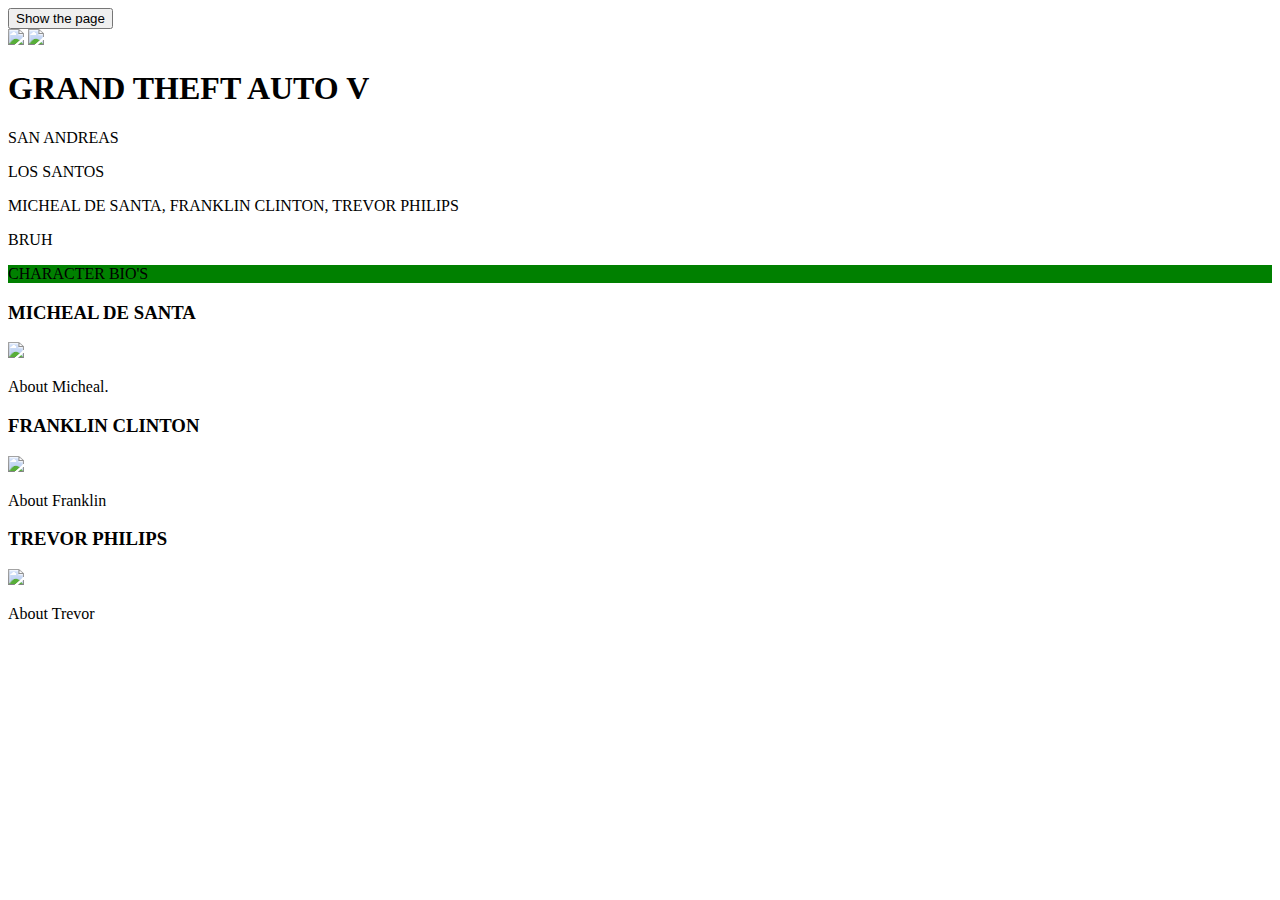
==== public_html/jquery.html @ b8977be9 "lgyiulhypuiyh" ====
<!DOCTYPE html>
<!--
To change this license header, choose License Headers in Project Properties.
To change this template file, choose Tools | Templates
and open the template in the editor.
-->
<html>
    <head>
        <title>TODO supply a title</title>
        <meta charset="UTF-8">
        <meta name="viewport" content="width=device-width, initial-scale=1.0">
        <script src="//ajax.googleapis.com/ajax/libs/jquery/2.1.3/jquery.min.js"></script>
   
    </head>
    <body>
        <button id="show">Show the page</button>
        <div class="yeah">
            <img src="http://zeroggames.com/wp-content/uploads/2013/11/html5-jquery-logo.png">
            
            
            
            <img src="http://www.officialpsds.com/images/thumbs/GTA-Logo-V-psd76236.png">
            <h1>GRAND THEFT AUTO V</h1>
            <p id="replaceWText">SAN ANDREAS</p>
            <p id="rermovePara">LOS SANTOS</p>
            <p id="randPara"></p>
            <p>MICHEAL DE SANTA, FRANKLIN CLINTON, TREVOR PHILIPS</p>
            <p id="hide">BRUH</p>
        </div>
        <div>
            <p>CHARACTER BIO'S</p>
        </div>
        <div id="superHumans">
            <h3>MICHEAL DE SANTA</h3>
            <img src="http://img1.wikia.nocookie.net/__cb20130502154404/gtawiki/images/e/ec/Gta-v-michael-smash.gif">
            <p>About Micheal.</p>
            <h3>FRANKLIN CLINTON</h3>
            <img src="http://31.media.tumblr.com/d8f8041a2dd59a09cf20bfdc3254c301/tumblr_mrhthk5xDK1sa4prjo1_500.gif">
            <p>About Franklin</p>            
            <h3>TREVOR PHILIPS</h3>
            <img src="http://i.minus.com/iR553JAoIfQPj.gif">
            <p>About Trevor</p>
            
            <p></p>
        </div>    
        <div class="blood">
        </div>
        <div></div>
        <script type="text/javascript" src="script.js"></script>
    </body>
</html>
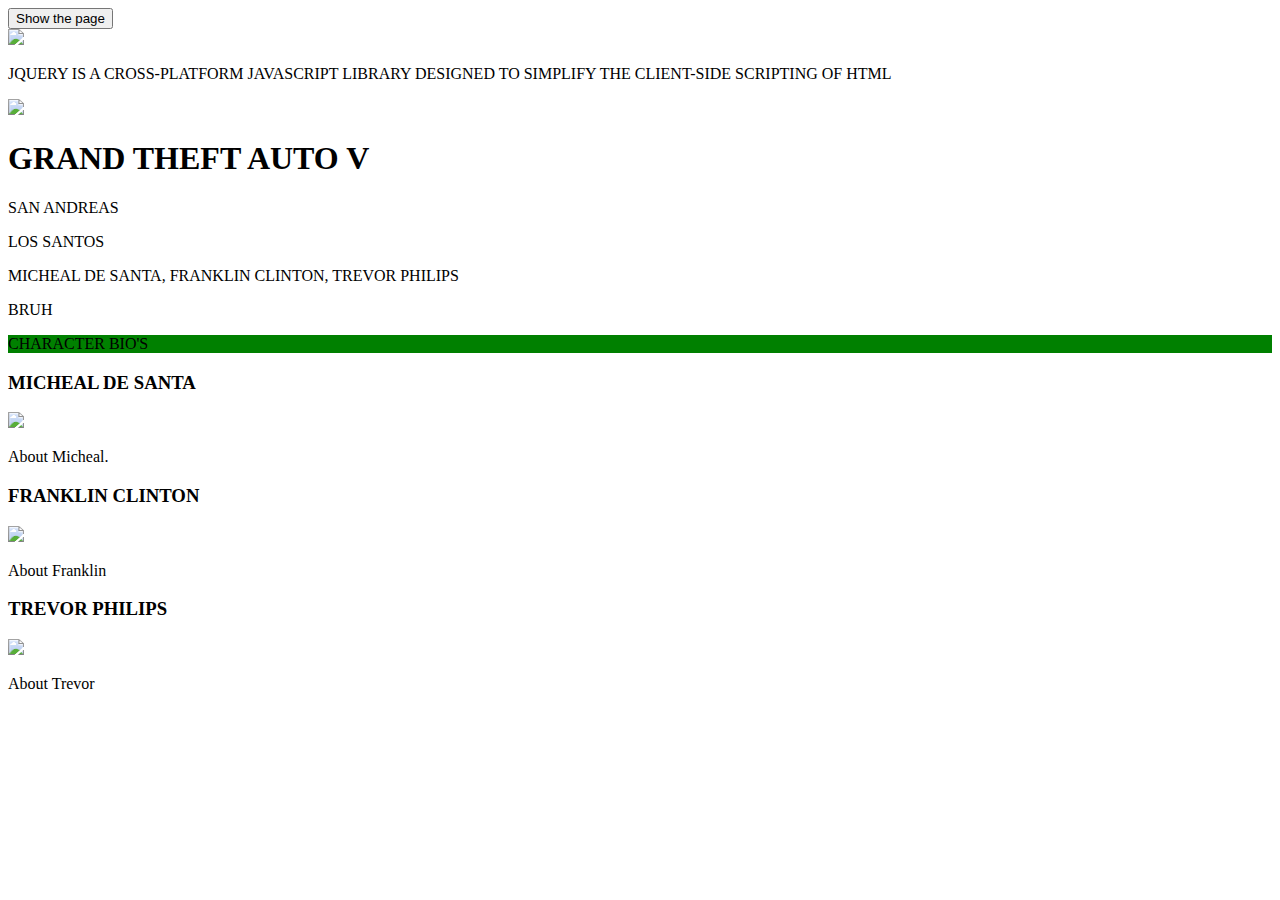
==== commit be3c7e56: "seventh commit" ====
--- a/public_html/jquery.html
+++ b/public_html/jquery.html
@@ -15,11 +15,9 @@
     <body>
         <button id="show">Show the page</button>
         <div class="yeah">
-            <img src="http://zeroggames.com/wp-content/uploads/2013/11/html5-jquery-logo.png">
-            
-            
-            
-            <img src="http://www.officialpsds.com/images/thumbs/GTA-Logo-V-psd76236.png">
+            <img src="http://www.siamwebtuts.com/wp-content/uploads/2014/12/workshop1cover.png">
+            <p>JQUERY IS A CROSS-PLATFORM JAVASCRIPT LIBRARY DESIGNED TO SIMPLIFY THE CLIENT-SIDE SCRIPTING OF HTML</p>
+            <img src="http://media.rockstargames.com/rockstargames/img/global/news/upload/actual_1364906194.jpg">
             <h1>GRAND THEFT AUTO V</h1>
             <p id="replaceWText">SAN ANDREAS</p>
             <p id="rermovePara">LOS SANTOS</p>
@@ -32,7 +30,7 @@
         </div>
         <div id="superHumans">
             <h3>MICHEAL DE SANTA</h3>
-            <img src="http://img1.wikia.nocookie.net/__cb20130502154404/gtawiki/images/e/ec/Gta-v-michael-smash.gif">
+            <img src="http://img.gawkerassets.com/img/18mc33qol5y44gif/ku-large.gif">
             <p>About Micheal.</p>
             <h3>FRANKLIN CLINTON</h3>
             <img src="http://31.media.tumblr.com/d8f8041a2dd59a09cf20bfdc3254c301/tumblr_mrhthk5xDK1sa4prjo1_500.gif">
